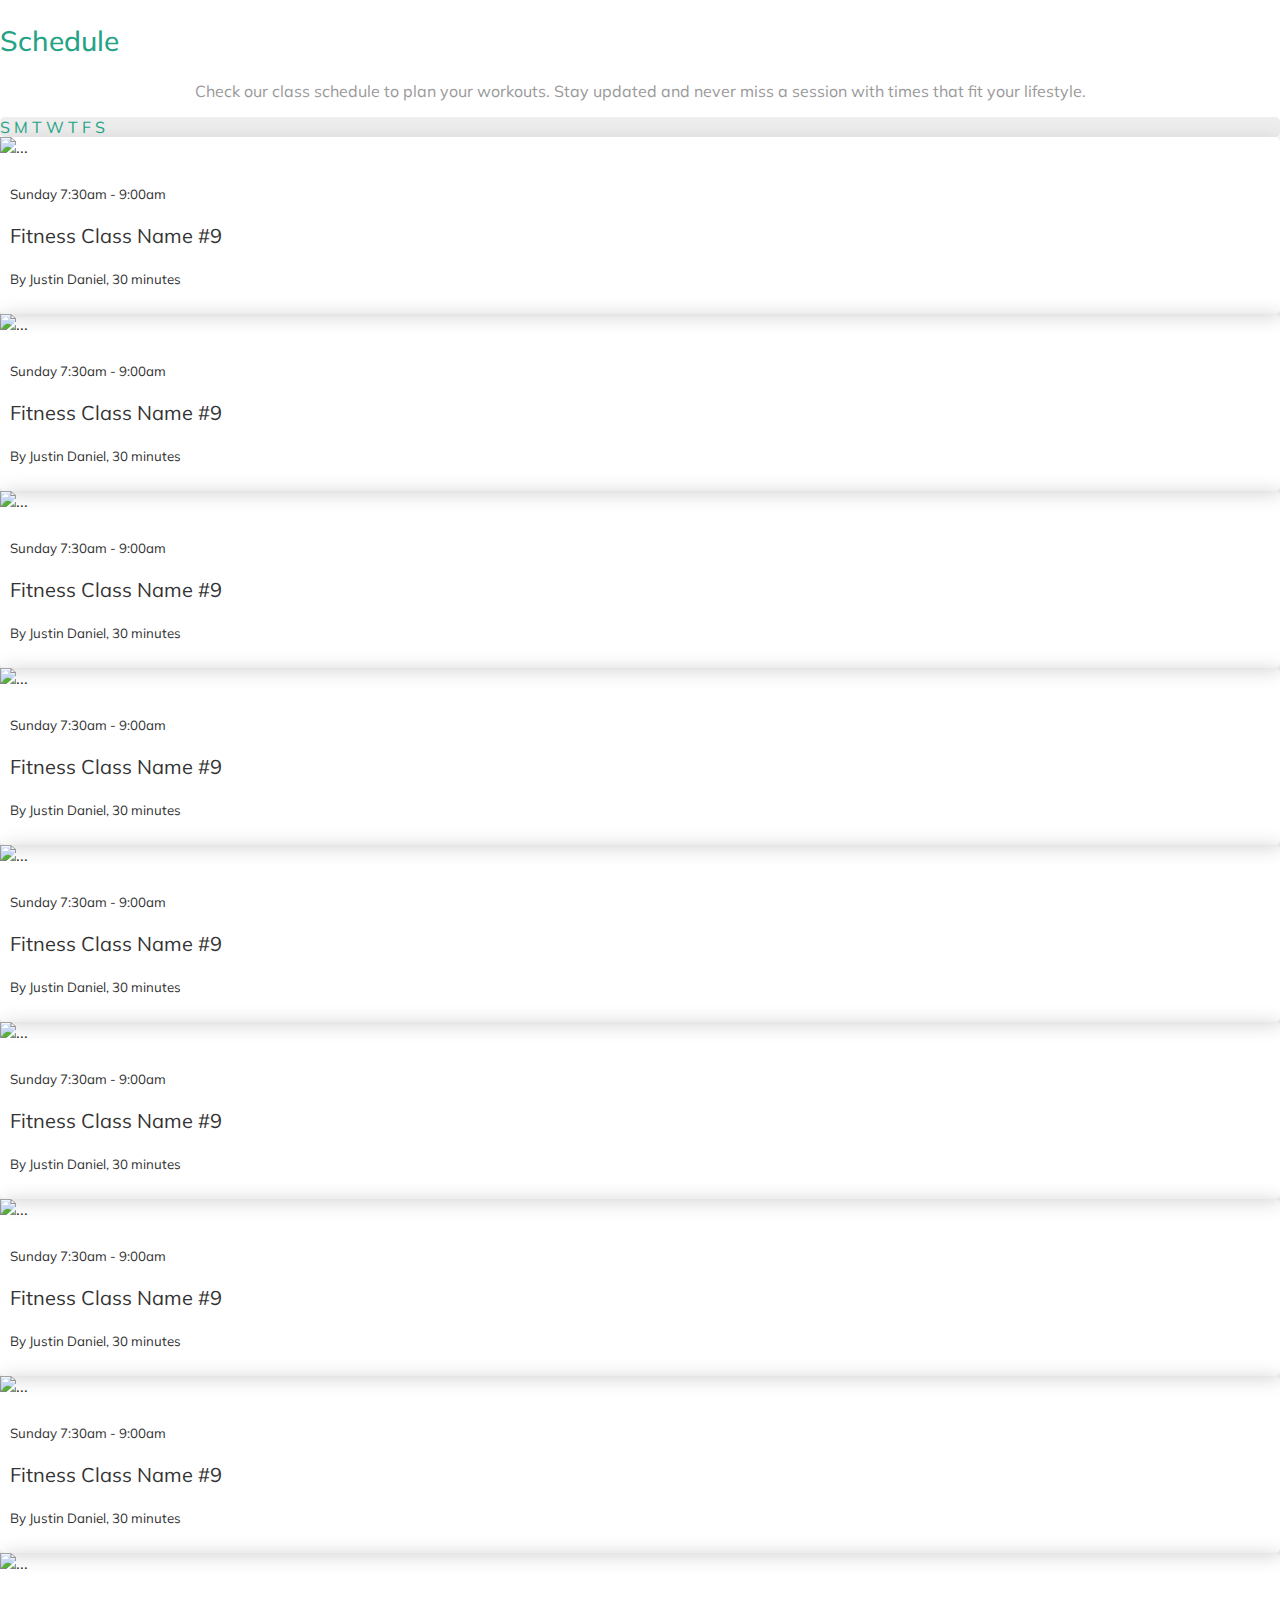
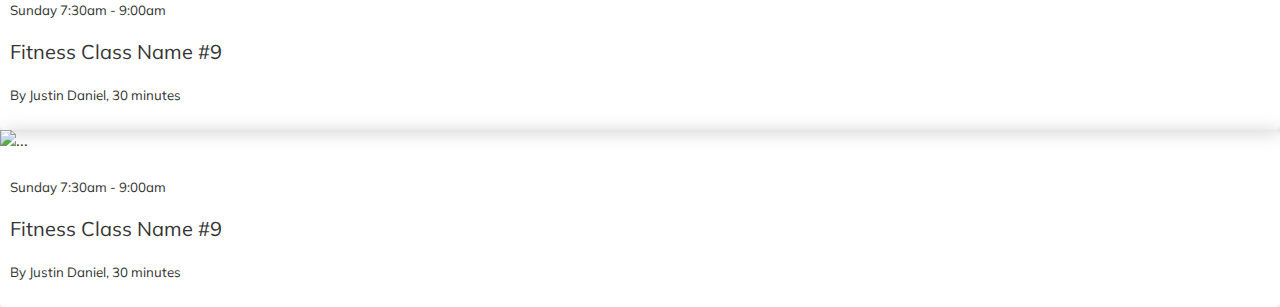
==== workout.html @ d22a5428 "Fixed the schedule slider for small screens added start adn end time for classes" ====
<!DOCTYPE html>
<html lang="en">
  <head>
    <meta charset="UTF-8" />
    <meta name="viewport" content="width=device-width, initial-scale=1.0" />
    <title>Workout</title>
    <link
      href="https://cdn.jsdelivr.net/npm/bootstrap@5.0.2/dist/css/bootstrap.min.css"
      rel="stylesheet"
      integrity="sha384-EVSTQN3/azprG1Anm3QDgpJLIm9Nao0Yz1ztcQTwFspd3yD65VohhpuuCOmLASjC"
      crossorigin="anonymous"
    />
    <link rel="stylesheet" href="Ahmed&Zaid.css" />
  </head>
  <body>
    <section
      class="container d-flex flex-column align-items-center ahmad_classes_schedule mb-5"
    >
      <div
        class="container pb-0 p-5 mx-sm-4 d-flex flex-column flex-wrap align-items-center"
      >
        <h2 class="section_title">Schedule</h2>
        <p class="section_description p-2">
          Check our class schedule to plan your workouts. Stay updated and never
          miss a session with times that fit your lifestyle.
        </p>
      </div>
      <div
        class="container row justify-content-center pt-0 pb-5 px-2 px-sm-5 mx-sm-4"
      >
        <div class="week_container col d-flex justify-content-center p-0 m-0">
          <a class="weekdays p-2 px-3" href="#" id="sunday">S</a>
          <a class="weekdays p-2 px-3" href="#" id="monday">M</a>
          <a class="weekdays p-2 px-3" href="#" id="tuesday">T</a>
          <a class="weekdays p-2 px-3" href="#" id="wednesday">W</a>
          <a class="weekdays p-2 px-3" href="#" id="thursday">T</a>
          <a class="weekdays p-2 px-3" href="#" id="friday">F</a>
          <a class="weekdays p-2 px-3" href="#" id="saturday">S</a>
        </div>
      </div>
      <div
        class="row row-cols-1 row-cols-md-2 g-4 justify-content-center mx-sm-4 card_container"
      >
        <div class="col">
          <div class="card">
            <div class="row">
              <div class="col-4 col-sm-3 img_container">
                <img
                  src="https://img.freepik.com/premium-vector/fit-people-doing-exercise_18591-41271.jpg"
                  class="img-fluid rounded schedule_pic"
                  alt="..."
                />
              </div>
              <div
                class="col card_information d-flex flex-column align-items-start justify-content-center p-1"
              >
                <p class="card-text">
                  <small
                    ><span class="day">Sunday</span>
                    <span class="start">7:30am</span> -
                    <span class="end">9:00am</span></small
                  >
                </p>
                <p class="card-title className">Fitness Class Name #9</p>
                <p class="card-text">
                  <small
                    >By <span class="trainer">Justin Daniel</span>,
                    <span class="duration">30</span> minutes</small
                  >
                </p>
              </div>
            </div>
          </div>
        </div>
        <div class="col">
          <div class="card">
            <div class="row">
              <div class="col-4 col-sm-3 img_container">
                <img
                  src="https://img.freepik.com/premium-vector/fit-people-doing-exercise_18591-41271.jpg"
                  class="img-fluid rounded schedule_pic"
                  alt="..."
                />
              </div>
              <div
                class="col card_information d-flex flex-column align-items-start justify-content-center p-1"
              >
                <p class="card-text">
                  <small
                    ><span class="day">Sunday</span>
                    <span class="start">7:30am</span> -
                    <span class="end">9:00am</span></small
                  >
                </p>
                <p class="card-title className">Fitness Class Name #9</p>
                <p class="card-text">
                  <small
                    >By <span class="trainer">Justin Daniel</span>,
                    <span class="duration">30</span> minutes</small
                  >
                </p>
              </div>
            </div>
          </div>
        </div>
        <div class="col">
          <div class="card">
            <div class="row">
              <div class="col-4 col-sm-3 img_container">
                <img
                  src="https://img.freepik.com/premium-vector/fit-people-doing-exercise_18591-41271.jpg"
                  class="img-fluid rounded schedule_pic"
                  alt="..."
                />
              </div>
              <div
                class="col card_information d-flex flex-column align-items-start justify-content-center p-1"
              >
                <p class="card-text">
                  <small
                    ><span class="day">Sunday</span>
                    <span class="start">7:30am</span> -
                    <span class="end">9:00am</span></small
                  >
                </p>
                <p class="card-title className">Fitness Class Name #9</p>
                <p class="card-text">
                  <small
                    >By <span class="trainer">Justin Daniel</span>,
                    <span class="duration">30</span> minutes</small
                  >
                </p>
              </div>
            </div>
          </div>
        </div>

        <div class="col">
          <div class="card">
            <div class="row">
              <div class="col-4 col-sm-3 img_container">
                <img
                  src="https://img.freepik.com/premium-vector/fit-people-doing-exercise_18591-41271.jpg"
                  class="img-fluid rounded schedule_pic"
                  alt="..."
                />
              </div>
              <div
                class="col card_information d-flex flex-column align-items-start justify-content-center p-1"
              >
                <p class="card-text">
                  <small
                    ><span class="day">Sunday</span>
                    <span class="start">7:30am</span> -
                    <span class="end">9:00am</span></small
                  >
                </p>
                <p class="card-title className">Fitness Class Name #9</p>
                <p class="card-text">
                  <small
                    >By <span class="trainer">Justin Daniel</span>,
                    <span class="duration">30</span> minutes</small
                  >
                </p>
              </div>
            </div>
          </div>
        </div>
        <div class="col">
          <div class="card">
            <div class="row">
              <div class="col-4 col-sm-3 img_container">
                <img
                  src="https://img.freepik.com/premium-vector/fit-people-doing-exercise_18591-41271.jpg"
                  class="img-fluid rounded schedule_pic"
                  alt="..."
                />
              </div>
              <div
                class="col card_information d-flex flex-column align-items-start justify-content-center p-1"
              >
                <p class="card-text">
                  <small
                    ><span class="day">Sunday</span>
                    <span class="start">7:30am</span> -
                    <span class="end">9:00am</span></small
                  >
                </p>
                <p class="card-title className">Fitness Class Name #9</p>
                <p class="card-text">
                  <small
                    >By <span class="trainer">Justin Daniel</span>,
                    <span class="duration">30</span> minutes</small
                  >
                </p>
              </div>
            </div>
          </div>
        </div>
        <div class="col">
          <div class="card">
            <div class="row">
              <div class="col-4 col-sm-3 img_container">
                <img
                  src="https://img.freepik.com/premium-vector/fit-people-doing-exercise_18591-41271.jpg"
                  class="img-fluid rounded schedule_pic"
                  alt="..."
                />
              </div>
              <div
                class="col card_information d-flex flex-column align-items-start justify-content-center p-1"
              >
                <p class="card-text">
                  <small
                    ><span class="day">Sunday</span>
                    <span class="start">7:30am</span> -
                    <span class="end">9:00am</span></small
                  >
                </p>
                <p class="card-title className">Fitness Class Name #9</p>
                <p class="card-text">
                  <small
                    >By <span class="trainer">Justin Daniel</span>,
                    <span class="duration">30</span> minutes</small
                  >
                </p>
              </div>
            </div>
          </div>
        </div>
        <div class="col">
          <div class="card">
            <div class="row">
              <div class="col-4 col-sm-3 img_container">
                <img
                  src="https://img.freepik.com/premium-vector/fit-people-doing-exercise_18591-41271.jpg"
                  class="img-fluid rounded schedule_pic"
                  alt="..."
                />
              </div>
              <div
                class="col card_information d-flex flex-column align-items-start justify-content-center p-1"
              >
                <p class="card-text">
                  <small
                    ><span class="day">Sunday</span>
                    <span class="start">7:30am</span> -
                    <span class="end">9:00am</span></small
                  >
                </p>
                <p class="card-title className">Fitness Class Name #9</p>
                <p class="card-text">
                  <small
                    >By <span class="trainer">Justin Daniel</span>,
                    <span class="duration">30</span> minutes</small
                  >
                </p>
              </div>
            </div>
          </div>
        </div>
        <div class="col">
          <div class="card">
            <div class="row">
              <div class="col-4 col-sm-3 img_container">
                <img
                  src="https://img.freepik.com/premium-vector/fit-people-doing-exercise_18591-41271.jpg"
                  class="img-fluid rounded schedule_pic"
                  alt="..."
                />
              </div>
              <div
                class="col card_information d-flex flex-column align-items-start justify-content-center p-1"
              >
                <p class="card-text">
                  <small
                    ><span class="day">Sunday</span>
                    <span class="start">7:30am</span> -
                    <span class="end">9:00am</span></small
                  >
                </p>
                <p class="card-title className">Fitness Class Name #9</p>
                <p class="card-text">
                  <small
                    >By <span class="trainer">Justin Daniel</span>,
                    <span class="duration">30</span> minutes</small
                  >
                </p>
              </div>
            </div>
          </div>
        </div>
        <div class="col">
          <div class="card">
            <div class="row">
              <div class="col-4 col-sm-3 img_container">
                <img
                  src="https://img.freepik.com/premium-vector/fit-people-doing-exercise_18591-41271.jpg"
                  class="img-fluid rounded schedule_pic"
                  alt="..."
                />
              </div>
              <div
                class="col card_information d-flex flex-column align-items-start justify-content-center p-1"
              >
                <p class="card-text">
                  <small
                    ><span class="day">Sunday</span>
                    <span class="start">7:30am</span> -
                    <span class="end">9:00am</span></small
                  >
                </p>
                <p class="card-title className">Fitness Class Name #9</p>
                <p class="card-text">
                  <small
                    >By <span class="trainer">Justin Daniel</span>,
                    <span class="duration">30</span> minutes</small
                  >
                </p>
              </div>
            </div>
          </div>
        </div>
        <div class="col">
          <div class="card">
            <div class="row">
              <div class="col-4 col-sm-3 img_container">
                <img
                  src="https://img.freepik.com/premium-vector/fit-people-doing-exercise_18591-41271.jpg"
                  class="img-fluid rounded schedule_pic"
                  alt="..."
                />
              </div>
              <div
                class="col card_information d-flex flex-column align-items-start justify-content-center p-1"
              >
                <p class="card-text">
                  <small
                    ><span class="day">Sunday</span>
                    <span class="start">7:30am</span> -
                    <span class="end">9:00am</span></small
                  >
                </p>
                <p class="card-title className">Fitness Class Name #9</p>
                <p class="card-text">
                  <small
                    >By <span class="trainer">Justin Daniel</span>,
                    <span class="duration">30</span> minutes</small
                  >
                </p>
              </div>
            </div>
          </div>
        </div>
      </div>
    </section>
    <script src="script.js"></script>
  </body>
</html>
---- Ahmed&Zaid.css ----
@import url("https://fonts.googleapis.com/css2?family=Muli:wght@300;400;500;700&display=swap");

:root {
  --font-primary: "Muli", -apple-system, BlinkMacSystemFont, "Segoe UI", Roboto,
    "Helvetica Neue", Arial, sans-serif, "Apple Color Emoji", "Segoe UI Emoji",
    "Segoe UI Symbol", "Noto Color Emoji";

  --font-size-base: 16px;
  --font-size-sm: 14px;
  --font-size-lg: 18px;
  --font-size-xl: 24px;
  --font-size-h1: 32px;
  --font-size-h2: 28px;
  --font-size-h3: 24px;
  --font-size-h4: 20px;
  --font-size-h5: 18px;
  --font-size-h6: 16px;

  --font-weight-light: 300;
  --font-weight-regular: 400;
  --font-weight-medium: 500;
  --font-weight-bold: 700;

  --text-primary: #333;
  --text-secondary: #666;
  --text-light: #999;
  --text-heading: #111;

  --accent-color: #25a385;
  --background-color: #fff;
}

body {
  font-family: var(--font-primary);
  font-size: var(--font-size-base);
  color: var(--text-primary);
  padding: 0px;
  margin: 0px;
  box-sizing: border-box;
}

h1 {
  font-size: var(--font-size-h1);
  font-weight: var(--font-weight-bold);
  color: var(--text-heading);
}

h2 {
  font-size: var(--font-size-h2);
  font-weight: var(--font-weight-medium);
  color: var(--text-heading);
}

h3 {
  font-size: var(--font-size-h3);
  font-weight: var(--font-weight-medium);
  color: var(--text-heading);
}

h4,
h5,
h6 {
  font-size: var(--font-size-h4);
  font-weight: var(--font-weight-regular);
  color: var(--text-secondary);
}

/* Ahmad's section */

.section_title {
  color: var(--accent-color);
}

.section_description {
  color: var(--text-light);
  text-align: center;
}

.card {
  border-radius: 5px;
  box-shadow: 2px 2px 20px rgb(209, 209, 209);
  line-height: normal;
  transition: 0.5s ease-in-out;
}

.card:hover {
  transform: scale(1.01);
  background-color: var(--accent-color);
  transition: 0.5s ease-in-out;
}

.cards_link {
  text-decoration: none;
  color: var(--text-secondary);
}

.cards_link:hover {
  color: var(--background-color);
}

.card_information:hover {
  color: var(--background-color);
}

.card-title {
  font-size: var(--font-size-h4);
  font-weight: var(--font-weight-regular);
}

.week_container {
  background-color: #eee;
  border-radius: 5px;
}

.weekdays {
  list-style-type: none;
  width: 100%;
  text-align: center;
  border-radius: 5px;
  transition: 0.5s ease-in-out;
}

.weekdays:hover {
  color: var(--background-color);
  background-color: var(--accent-color);
  transition: 0.5s ease-in-out;
}

.weekdays {
  text-decoration: none;
  color: var(--accent-color);
}

.weekdays.active {
  background-color: var(--accent-color);
  color: var(--background-color); /* Change text color if needed */
}

.weekdays:focus {
  outline: 2px solid var(--accent-color);
}

.card_information {
  padding: 10px;
}

@media screen and (min-width: 770px) and (max-width: 995px) {
  .schedule_pic {
    width: auto;
    height: 100%;
  }
}
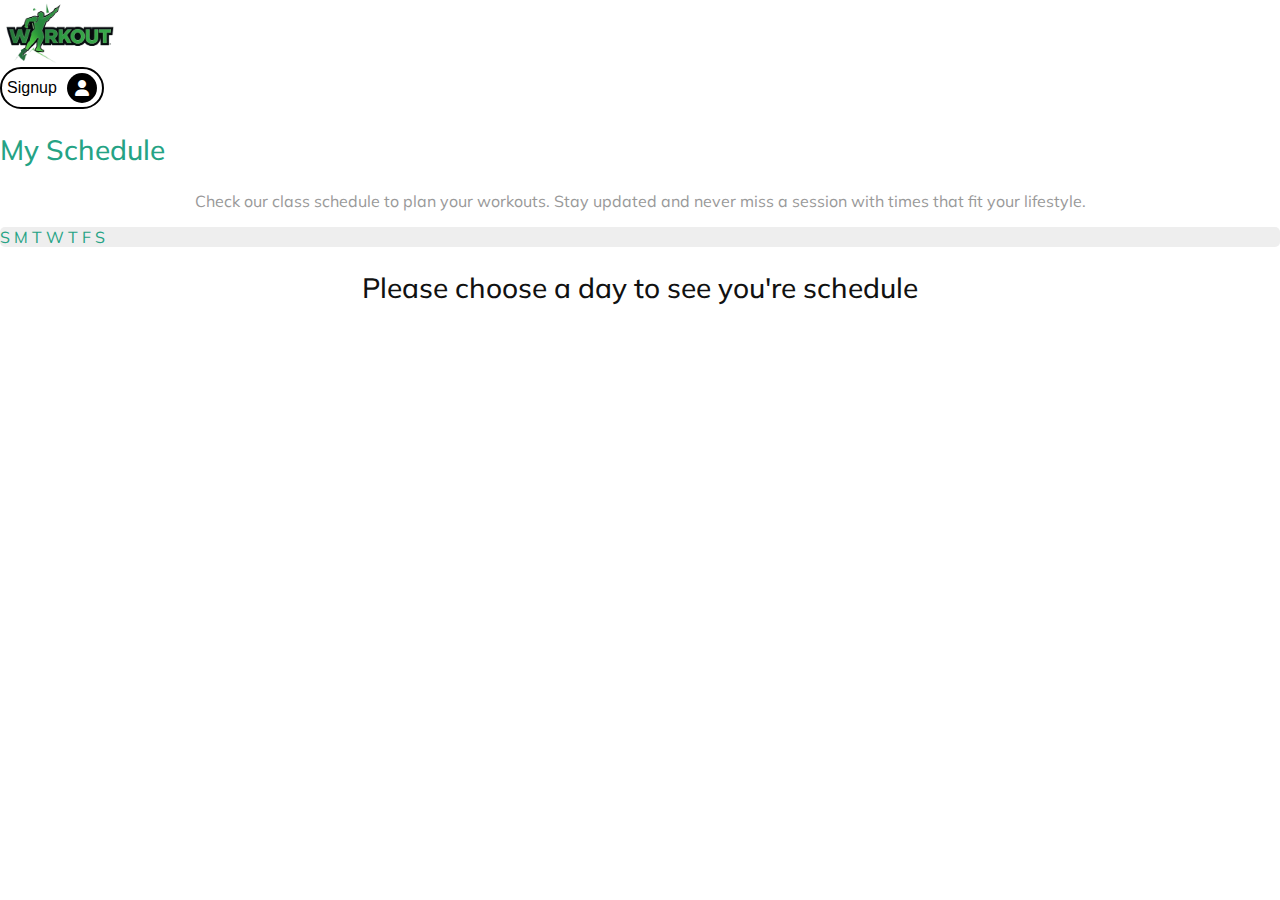
==== commit ed2b8fea: "Added all group edits (work still unfinnished)" ====
--- a/workout.html
+++ b/workout.html
@@ -10,350 +10,103 @@
       integrity="sha384-EVSTQN3/azprG1Anm3QDgpJLIm9Nao0Yz1ztcQTwFspd3yD65VohhpuuCOmLASjC"
       crossorigin="anonymous"
     />
-    <link rel="stylesheet" href="Ahmed&Zaid.css" />
+    <link
+      rel="stylesheet"
+      href="https://cdnjs.cloudflare.com/ajax/libs/font-awesome/6.7.2/css/all.min.css"
+      integrity="sha512-Evv84Mr4kqVGRNSgIGL/F/aIDqQb7xQ2vcrdIwxfjThSH8CSR7PBEakCr51Ck+w+/U6swU2Im1vVX0SVk9ABhg=="
+      crossorigin="anonymous"
+      referrerpolicy="no-referrer"
+    />
+    <link rel="stylesheet" href="./CSS/ahmed.css" />
+    <link rel="stylesheet" href="./CSS/zaid.css" />
   </head>
   <body>
+    <nav class="navbar navbar-expand-lg navbar-light p-3 zaid-nav">
+      <div class="container-fluid">
+        <a class="navbar-brand" href="./index.html"
+          ><img src="./images/logo.png" width="120" alt=""
+        /></a>
+        <button class="custom-button" id="signup-btn-1">
+          <div id="name-of-user">Signup</div>
+          <i class="fa-solid fa-user icon"></i>
+        </button>
+        <div
+          id="user-menu-main"
+          style="
+            position: absolute;
+            top: 77px;
+            right: 43px;
+            display: none;
+            background-color: white;
+            border: 1px solid #ccc;
+            padding: 10px;
+            box-shadow: 0 4px 8px rgba(0, 0, 0, 0.1);
+          "
+        >
+          <div
+            style="
+              position: absolute;
+              top: -11px;
+              right: 10px;
+              width: 0;
+              height: 0;
+              border-left: 10px solid transparent;
+              border-right: 10px solid transparent;
+              border-bottom: 10px solid #ccc;
+            "
+          ></div>
+          <!-- White fill triangle -->
+          <div
+            style="
+              position: absolute;
+              top: -10px;
+              right: 10px;
+              width: 0;
+              height: 0;
+              border-left: 10px solid transparent;
+              border-right: 10px solid transparent;
+              border-bottom: 10px solid white;
+            "
+          ></div>
+          <p class="inside-user" id="usersettings">User Settings</p>
+          <p class="inside-user" id="schedule">Schedule</p>
+          <p class="inside-user" id="logout">Log out</p>
+        </div>
+      </div>
+    </nav>
     <section
-      class="container d-flex flex-column align-items-center ahmad_classes_schedule mb-5"
+      class="container d-flex flex-column align-items-center ahmad_classes_schedule mt-0"
     >
       <div
-        class="container pb-0 p-5 mx-sm-4 d-flex flex-column flex-wrap align-items-center"
+        class="container pb-0 p-5 mx-sm-4 d-flex flex-column flex-wrap align-items-center mt-0"
       >
-        <h2 class="section_title">Schedule</h2>
+        <h2 class="section_title">My Schedule</h2>
         <p class="section_description p-2">
           Check our class schedule to plan your workouts. Stay updated and never
           miss a session with times that fit your lifestyle.
         </p>
       </div>
-      <div
-        class="container row justify-content-center pt-0 pb-5 px-2 px-sm-5 mx-sm-4"
-      >
-        <div class="week_container col d-flex justify-content-center p-0 m-0">
-          <a class="weekdays p-2 px-3" href="#" id="sunday">S</a>
-          <a class="weekdays p-2 px-3" href="#" id="monday">M</a>
-          <a class="weekdays p-2 px-3" href="#" id="tuesday">T</a>
-          <a class="weekdays p-2 px-3" href="#" id="wednesday">W</a>
-          <a class="weekdays p-2 px-3" href="#" id="thursday">T</a>
-          <a class="weekdays p-2 px-3" href="#" id="friday">F</a>
-          <a class="weekdays p-2 px-3" href="#" id="saturday">S</a>
+      <div class="container row justify-content-center pt-0 p-5 mx-sm-4">
+        <div class="week_container col- d-flex justify-content-between p-0 m-0">
+          <a class="weekdays p-2 px-3" href="#" id="Sunday">S</a>
+          <a class="weekdays p-2 px-3" href="#" id="Monday">M</a>
+          <a class="weekdays p-2 px-3" href="#" id="Tuesday">T</a>
+          <a class="weekdays p-2 px-3" href="#" id="Wednesday">W</a>
+          <a class="weekdays p-2 px-3" href="#" id="Thursday">T</a>
+          <a class="weekdays p-2 px-3" href="#" id="Friday">F</a>
+          <a class="weekdays p-2 px-3" href="#" id="Saturday">S</a>
         </div>
       </div>
       <div
         class="row row-cols-1 row-cols-md-2 g-4 justify-content-center mx-sm-4 card_container"
+        id="card_container"
       >
-        <div class="col">
-          <div class="card">
-            <div class="row">
-              <div class="col-4 col-sm-3 img_container">
-                <img
-                  src="https://img.freepik.com/premium-vector/fit-people-doing-exercise_18591-41271.jpg"
-                  class="img-fluid rounded schedule_pic"
-                  alt="..."
-                />
-              </div>
-              <div
-                class="col card_information d-flex flex-column align-items-start justify-content-center p-1"
-              >
-                <p class="card-text">
-                  <small
-                    ><span class="day">Sunday</span>
-                    <span class="start">7:30am</span> -
-                    <span class="end">9:00am</span></small
-                  >
-                </p>
-                <p class="card-title className">Fitness Class Name #9</p>
-                <p class="card-text">
-                  <small
-                    >By <span class="trainer">Justin Daniel</span>,
-                    <span class="duration">30</span> minutes</small
-                  >
-                </p>
-              </div>
-            </div>
-          </div>
-        </div>
-        <div class="col">
-          <div class="card">
-            <div class="row">
-              <div class="col-4 col-sm-3 img_container">
-                <img
-                  src="https://img.freepik.com/premium-vector/fit-people-doing-exercise_18591-41271.jpg"
-                  class="img-fluid rounded schedule_pic"
-                  alt="..."
-                />
-              </div>
-              <div
-                class="col card_information d-flex flex-column align-items-start justify-content-center p-1"
-              >
-                <p class="card-text">
-                  <small
-                    ><span class="day">Sunday</span>
-                    <span class="start">7:30am</span> -
-                    <span class="end">9:00am</span></small
-                  >
-                </p>
-                <p class="card-title className">Fitness Class Name #9</p>
-                <p class="card-text">
-                  <small
-                    >By <span class="trainer">Justin Daniel</span>,
-                    <span class="duration">30</span> minutes</small
-                  >
-                </p>
-              </div>
-            </div>
-          </div>
-        </div>
-        <div class="col">
-          <div class="card">
-            <div class="row">
-              <div class="col-4 col-sm-3 img_container">
-                <img
-                  src="https://img.freepik.com/premium-vector/fit-people-doing-exercise_18591-41271.jpg"
-                  class="img-fluid rounded schedule_pic"
-                  alt="..."
-                />
-              </div>
-              <div
-                class="col card_information d-flex flex-column align-items-start justify-content-center p-1"
-              >
-                <p class="card-text">
-                  <small
-                    ><span class="day">Sunday</span>
-                    <span class="start">7:30am</span> -
-                    <span class="end">9:00am</span></small
-                  >
-                </p>
-                <p class="card-title className">Fitness Class Name #9</p>
-                <p class="card-text">
-                  <small
-                    >By <span class="trainer">Justin Daniel</span>,
-                    <span class="duration">30</span> minutes</small
-                  >
-                </p>
-              </div>
-            </div>
-          </div>
-        </div>
-
-        <div class="col">
-          <div class="card">
-            <div class="row">
-              <div class="col-4 col-sm-3 img_container">
-                <img
-                  src="https://img.freepik.com/premium-vector/fit-people-doing-exercise_18591-41271.jpg"
-                  class="img-fluid rounded schedule_pic"
-                  alt="..."
-                />
-              </div>
-              <div
-                class="col card_information d-flex flex-column align-items-start justify-content-center p-1"
-              >
-                <p class="card-text">
-                  <small
-                    ><span class="day">Sunday</span>
-                    <span class="start">7:30am</span> -
-                    <span class="end">9:00am</span></small
-                  >
-                </p>
-                <p class="card-title className">Fitness Class Name #9</p>
-                <p class="card-text">
-                  <small
-                    >By <span class="trainer">Justin Daniel</span>,
-                    <span class="duration">30</span> minutes</small
-                  >
-                </p>
-              </div>
-            </div>
-          </div>
-        </div>
-        <div class="col">
-          <div class="card">
-            <div class="row">
-              <div class="col-4 col-sm-3 img_container">
-                <img
-                  src="https://img.freepik.com/premium-vector/fit-people-doing-exercise_18591-41271.jpg"
-                  class="img-fluid rounded schedule_pic"
-                  alt="..."
-                />
-              </div>
-              <div
-                class="col card_information d-flex flex-column align-items-start justify-content-center p-1"
-              >
-                <p class="card-text">
-                  <small
-                    ><span class="day">Sunday</span>
-                    <span class="start">7:30am</span> -
-                    <span class="end">9:00am</span></small
-                  >
-                </p>
-                <p class="card-title className">Fitness Class Name #9</p>
-                <p class="card-text">
-                  <small
-                    >By <span class="trainer">Justin Daniel</span>,
-                    <span class="duration">30</span> minutes</small
-                  >
-                </p>
-              </div>
-            </div>
-          </div>
-        </div>
-        <div class="col">
-          <div class="card">
-            <div class="row">
-              <div class="col-4 col-sm-3 img_container">
-                <img
-                  src="https://img.freepik.com/premium-vector/fit-people-doing-exercise_18591-41271.jpg"
-                  class="img-fluid rounded schedule_pic"
-                  alt="..."
-                />
-              </div>
-              <div
-                class="col card_information d-flex flex-column align-items-start justify-content-center p-1"
-              >
-                <p class="card-text">
-                  <small
-                    ><span class="day">Sunday</span>
-                    <span class="start">7:30am</span> -
-                    <span class="end">9:00am</span></small
-                  >
-                </p>
-                <p class="card-title className">Fitness Class Name #9</p>
-                <p class="card-text">
-                  <small
-                    >By <span class="trainer">Justin Daniel</span>,
-                    <span class="duration">30</span> minutes</small
-                  >
-                </p>
-              </div>
-            </div>
-          </div>
-        </div>
-        <div class="col">
-          <div class="card">
-            <div class="row">
-              <div class="col-4 col-sm-3 img_container">
-                <img
-                  src="https://img.freepik.com/premium-vector/fit-people-doing-exercise_18591-41271.jpg"
-                  class="img-fluid rounded schedule_pic"
-                  alt="..."
-                />
-              </div>
-              <div
-                class="col card_information d-flex flex-column align-items-start justify-content-center p-1"
-              >
-                <p class="card-text">
-                  <small
-                    ><span class="day">Sunday</span>
-                    <span class="start">7:30am</span> -
-                    <span class="end">9:00am</span></small
-                  >
-                </p>
-                <p class="card-title className">Fitness Class Name #9</p>
-                <p class="card-text">
-                  <small
-                    >By <span class="trainer">Justin Daniel</span>,
-                    <span class="duration">30</span> minutes</small
-                  >
-                </p>
-              </div>
-            </div>
-          </div>
-        </div>
-        <div class="col">
-          <div class="card">
-            <div class="row">
-              <div class="col-4 col-sm-3 img_container">
-                <img
-                  src="https://img.freepik.com/premium-vector/fit-people-doing-exercise_18591-41271.jpg"
-                  class="img-fluid rounded schedule_pic"
-                  alt="..."
-                />
-              </div>
-              <div
-                class="col card_information d-flex flex-column align-items-start justify-content-center p-1"
-              >
-                <p class="card-text">
-                  <small
-                    ><span class="day">Sunday</span>
-                    <span class="start">7:30am</span> -
-                    <span class="end">9:00am</span></small
-                  >
-                </p>
-                <p class="card-title className">Fitness Class Name #9</p>
-                <p class="card-text">
-                  <small
-                    >By <span class="trainer">Justin Daniel</span>,
-                    <span class="duration">30</span> minutes</small
-                  >
-                </p>
-              </div>
-            </div>
-          </div>
-        </div>
-        <div class="col">
-          <div class="card">
-            <div class="row">
-              <div class="col-4 col-sm-3 img_container">
-                <img
-                  src="https://img.freepik.com/premium-vector/fit-people-doing-exercise_18591-41271.jpg"
-                  class="img-fluid rounded schedule_pic"
-                  alt="..."
-                />
-              </div>
-              <div
-                class="col card_information d-flex flex-column align-items-start justify-content-center p-1"
-              >
-                <p class="card-text">
-                  <small
-                    ><span class="day">Sunday</span>
-                    <span class="start">7:30am</span> -
-                    <span class="end">9:00am</span></small
-                  >
-                </p>
-                <p class="card-title className">Fitness Class Name #9</p>
-                <p class="card-text">
-                  <small
-                    >By <span class="trainer">Justin Daniel</span>,
-                    <span class="duration">30</span> minutes</small
-                  >
-                </p>
-              </div>
-            </div>
-          </div>
-        </div>
-        <div class="col">
-          <div class="card">
-            <div class="row">
-              <div class="col-4 col-sm-3 img_container">
-                <img
-                  src="https://img.freepik.com/premium-vector/fit-people-doing-exercise_18591-41271.jpg"
-                  class="img-fluid rounded schedule_pic"
-                  alt="..."
-                />
-              </div>
-              <div
-                class="col card_information d-flex flex-column align-items-start justify-content-center p-1"
-              >
-                <p class="card-text">
-                  <small
-                    ><span class="day">Sunday</span>
-                    <span class="start">7:30am</span> -
-                    <span class="end">9:00am</span></small
-                  >
-                </p>
-                <p class="card-title className">Fitness Class Name #9</p>
-                <p class="card-text">
-                  <small
-                    >By <span class="trainer">Justin Daniel</span>,
-                    <span class="duration">30</span> minutes</small
-                  >
-                </p>
-              </div>
-            </div>
-          </div>
-        </div>
+        <h2 style="text-align: center">
+          Please choose a day to see you're schedule
+        </h2>
       </div>
     </section>
+    <script src="workout.js"></script>
     <script src="script.js"></script>
   </body>
 </html>
--- a/CSS/ahmed.css
+++ b/CSS/ahmed.css
@@ -0,0 +1,159 @@
+@import url("https://fonts.googleapis.com/css2?family=Muli:wght@300;400;500;700&display=swap");
+
+:root {
+  --font-primary: "Muli", -apple-system, BlinkMacSystemFont, "Segoe UI", Roboto,
+    "Helvetica Neue", Arial, sans-serif, "Apple Color Emoji", "Segoe UI Emoji",
+    "Segoe UI Symbol", "Noto Color Emoji";
+
+  --font-size-base: 16px;
+  --font-size-sm: 14px;
+  --font-size-lg: 18px;
+  --font-size-xl: 24px;
+  --font-size-h1: 32px;
+  --font-size-h2: 28px;
+  --font-size-h3: 24px;
+  --font-size-h4: 20px;
+  --font-size-h5: 18px;
+  --font-size-h6: 16px;
+
+  --font-weight-light: 300;
+  --font-weight-regular: 400;
+  --font-weight-medium: 500;
+  --font-weight-bold: 700;
+
+  --text-primary: #333;
+  --text-secondary: #666;
+  --text-light: #999;
+  --text-heading: #111;
+
+  --accent-color: #25a385;
+  --background-color: #fff;
+}
+
+body {
+  font-family: var(--font-primary);
+  font-size: var(--font-size-base);
+  color: var(--text-primary);
+  padding: 0px;
+  margin: 0px;
+  box-sizing: border-box;
+}
+
+h1 {
+  font-size: var(--font-size-h1);
+  font-weight: var(--font-weight-bold);
+  color: var(--text-heading);
+}
+
+h2 {
+  font-size: var(--font-size-h2);
+  font-weight: var(--font-weight-medium);
+  color: var(--text-heading);
+}
+
+h3 {
+  font-size: var(--font-size-h3);
+  font-weight: var(--font-weight-medium);
+  color: var(--text-heading);
+}
+
+h4,
+h5,
+h6 {
+  font-size: var(--font-size-h4);
+  font-weight: var(--font-weight-regular);
+  color: var(--text-secondary);
+}
+
+/* Ahmad's section */
+.nav-workout {
+  display: flex;
+  justify-content: space-between;
+  align-items: center;
+}
+
+.section_title {
+  color: var(--accent-color);
+}
+
+.section_description {
+  color: var(--text-light);
+  text-align: center;
+}
+
+.card {
+  border-radius: 5px;
+  box-shadow: 2px 2px 20px rgb(209, 209, 209);
+  line-height: normal;
+  transition: 0.5s ease-in-out;
+}
+
+.card:hover {
+  transform: scale(1.01);
+  background-color: var(--accent-color);
+  transition: 0.5s ease-in-out;
+}
+
+.cards_link {
+  text-decoration: none;
+  color: var(--text-secondary);
+}
+
+.cards_link:hover {
+  color: var(--background-color);
+}
+
+.card_information:hover {
+  color: var(--background-color);
+}
+
+.card-title {
+  font-size: var(--font-size-h4);
+  font-weight: var(--font-weight-regular);
+}
+
+.week_container {
+  background-color: #eee;
+  border-radius: 5px;
+}
+
+.weekdays {
+  list-style-type: none;
+  width: 100%;
+  text-align: center;
+  border-radius: 5px;
+  transition: 0.5s ease-in-out;
+}
+
+.weekdays:hover {
+  color: var(--background-color);
+  background-color: var(--accent-color);
+  transition: 0.5s ease-in-out;
+}
+
+.weekdays {
+  text-decoration: none;
+  color: var(--accent-color);
+}
+
+.weekdays.active {
+  background-color: var(--accent-color);
+  color: var(--background-color); /* Change text color if needed */
+}
+
+.weekdays:focus {
+  outline: 2px solid var(--accent-color);
+}
+
+.card_information {
+  padding: 10px;
+}
+
+/* .image-ahmed {
+  height: 87px;
+  width: 87px;
+} */
+
+.ahmad_classes_section {
+  height: fit-content !important;
+}
--- a/CSS/zaid.css
+++ b/CSS/zaid.css
@@ -0,0 +1,290 @@
+@import url("https://fonts.googleapis.com/css2?family=Muli:wght@300;400;500;700&display=swap");
+
+:root {
+  --font-primary: "Muli", -apple-system, BlinkMacSystemFont, "Segoe UI", Roboto,
+    "Helvetica Neue", Arial, sans-serif, "Apple Color Emoji", "Segoe UI Emoji",
+    "Segoe UI Symbol", "Noto Color Emoji";
+
+  --font-size-base: 16px;
+  --font-size-sm: 14px;
+  --font-size-lg: 18px;
+  --font-size-xl: 24px;
+  --font-size-h1: 32px;
+  --font-size-h2: 28px;
+  --font-size-h3: 24px;
+  --font-size-h4: 20px;
+  --font-size-h5: 18px;
+  --font-size-h6: 16px;
+
+  --font-weight-light: 300;
+  --font-weight-regular: 400;
+  --font-weight-medium: 500;
+  --font-weight-bold: 700;
+
+  --primary-color: #25a385;
+
+  --text-primary: #333;
+  --text-secondary: #666;
+  --text-light: #999;
+  --text-heading: #111;
+}
+
+body {
+  font-family: var(--font-primary);
+  font-size: var(--font-size-base);
+  color: var(--text-primary);
+  padding: 0px;
+  margin: 0px;
+  box-sizing: border-box;
+}
+
+h1 {
+  font-size: var(--font-size-h1);
+  font-weight: var(--font-weight-bold);
+  color: var(--text-heading);
+}
+
+h2 {
+  /* font-size: var(--font-size-h2); */
+  /* font-weight: var(--font-weight-medium); */
+  color: var(--text-heading);
+}
+
+h3 {
+  font-size: var(--font-size-h3);
+  font-weight: var(--font-weight-medium);
+  color: var(--text-heading);
+}
+
+h4,
+h5,
+h6 {
+  font-size: var(--font-size-h4);
+  font-weight: var(--font-weight-regular);
+  color: var(--text-secondary);
+}
+
+.inside-user {
+  cursor: pointer;
+}
+.inside-user:hover {
+  color: #666;
+}
+
+.custom-button {
+  display: flex;
+  align-items: center;
+  background: transparent;
+  border: 2px solid black;
+  padding: 4px 5px;
+  border-radius: 30px; /* Ensures smooth rounded edges */
+  cursor: pointer;
+  font-size: 16px;
+}
+.custom-button:hover {
+  background-color: #25a385;
+  border: none;
+  border: 2px solid white;
+}
+
+.custom-button .icon {
+  display: flex;
+  align-items: center;
+  justify-content: center;
+  width: 30px;
+  height: 30px;
+  border-radius: 50%; /* Makes the icon circular */
+  background: black;
+  color: white;
+  margin-left: 10px; /* Spacing between text and icon */
+}
+
+.zaid-nav {
+  /* font-size: var(--font-size-base); */
+  background-color: white;
+  position: sticky;
+  top: 0;
+  z-index: 4;
+}
+.nav-link {
+  font-size: var(--font-size-h2);
+  text-decoration: none;
+  font-size: 1.1rem;
+}
+.nav-link:hover {
+  border-bottom: #25a385 2px solid;
+}
+
+.hero-section {
+  height: 100vh;
+  width: 100%;
+  display: flex;
+  flex-direction: row;
+  justify-content: center;
+  align-items: center;
+  text-align: center;
+  margin-bottom: 100px;
+}
+.hero-img {
+  position: relative;
+  width: 98vw;
+  height: 100vh;
+  filter: blur(3px);
+}
+.text-in-hero {
+  position: absolute;
+  display: flex;
+  flex-direction: column;
+  background-color: transparent;
+  padding: 50px 10px;
+  width: 70%;
+  height: 50%;
+  max-height: 500px;
+}
+
+.hero_text {
+  font-size: 70px;
+  color: white;
+  margin-bottom: 5vh;
+  text-shadow: 2px 2px 0 black;
+  flex: 1;
+}
+.hero-p {
+  font-size: var(--font-size-h2);
+  color: white;
+  text-shadow: 1px 1px 0 black;
+  flex: 1;
+}
+.hero-button {
+  width: 130px;
+  height: 70px;
+  z-index: 1;
+  align-self: center;
+  border: #ffffff solid 2px;
+  color: #ffffff;
+  flex: 0 0;
+}
+.btn :hover {
+  background-color: #ffffff;
+}
+/* zaid's section 2  */
+.why-choose-us {
+  display: flex;
+  margin-bottom: 150px;
+  text-align: center;
+  /* padding: 0px 20px; */
+  background-color: white;
+  height: fit-content;
+}
+
+.zaid-container {
+  max-width: 98vw;
+  height: 50vh;
+  margin: auto;
+  display: flex;
+  flex-direction: column;
+  justify-content: space-around;
+}
+h2 span {
+  color: var(--primary-color);
+}
+
+.y-us-subtitle {
+  color: var(--text-primary);
+  margin: 30px 0 40px 0;
+  max-width: 700px;
+  align-self: center;
+}
+
+/* cards Box Styling */
+.y-us-cards-cont {
+  display: flex;
+  justify-content: space-between;
+  gap: 50px;
+  flex-wrap: wrap;
+}
+
+.y-us-card {
+  background: white;
+  padding: 30px;
+  border-radius: 12px;
+  box-shadow: 0px 4px 10px rgba(0, 0, 0, 0.1);
+  text-align: center;
+  flex: 1;
+  min-width: 250px;
+  transition: 0.3s;
+}
+
+.Signup {
+  background-color: #25a385;
+  border-radius: 24px;
+  padding: 10px 10px;
+}
+.Signup:hover {
+  background-color: white;
+  border-bottom: none;
+}
+
+.y-us-card:hover {
+  transform: translateY(-5px);
+  box-shadow: 0px 6px 15px rgba(0, 0, 0, 0.15);
+}
+
+.y-us-card img {
+  width: 60px;
+  margin-bottom: 15px;
+}
+
+.y-us-card h3 {
+  color: var(--primary-color);
+}
+
+.y-us-card p {
+  font-size: 16px;
+  color: var(--text-secondary);
+}
+
+.navbar-nav {
+  align-items: center !important;
+}
+
+@media screen and (max-width: 900px) {
+  .hero_text {
+    font-size: 40px;
+  }
+  .hero-p {
+    font-size: var(--font-size-h4);
+  }
+
+  .why-choose-us {
+    align-items: baseline;
+    height: 80vh;
+    margin-bottom: 0px;
+  }
+  .container {
+    justify-content: flex-start;
+    margin-top: 0px;
+    height: 100%;
+    margin-top: 100px;
+  }
+}
+
+@media screen and (max-width: 500px) {
+  .hero-section {
+    margin-bottom: 0px;
+  }
+  .hero-img {
+    position: relative;
+    width: 98vw;
+    height: 100vh;
+    filter: blur(3px);
+  }
+  .why-choose-us {
+    align-items: baseline;
+    height: 150vh;
+    margin-bottom: 0px;
+  }
+  .container {
+    margin-top: 100px;
+  }
+}
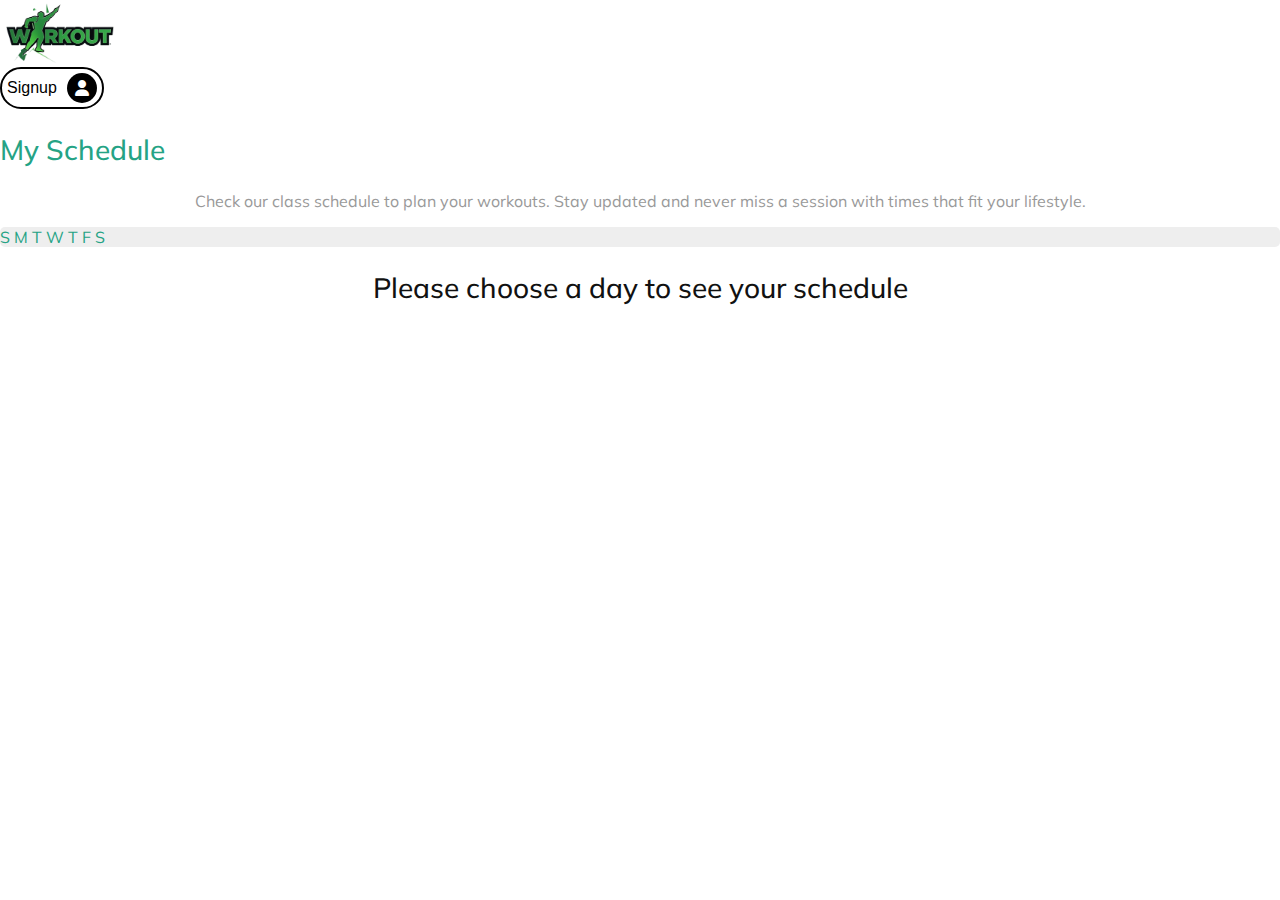
==== commit 2a536fc6: "Fixed the hover effet fro the favorite icon" ====
--- a/workout.html
+++ b/workout.html
@@ -17,8 +17,9 @@
       crossorigin="anonymous"
       referrerpolicy="no-referrer"
     />
+    <link rel="stylesheet" href="Ahmed&Zaid.css" />
+    <link rel="stylesheet" href="./CSS/zaid.css" />
     <link rel="stylesheet" href="./CSS/ahmed.css" />
-    <link rel="stylesheet" href="./CSS/zaid.css" />
   </head>
   <body>
     <nav class="navbar navbar-expand-lg navbar-light p-3 zaid-nav">
@@ -86,8 +87,10 @@
           miss a session with times that fit your lifestyle.
         </p>
       </div>
-      <div class="container row justify-content-center pt-0 p-5 mx-sm-4">
-        <div class="week_container col- d-flex justify-content-between p-0 m-0">
+      <div
+        class="container row justify-content-center pt-0 pb-5 px-2 px-sm-5 mx-sm-4"
+      >
+        <div class="week_container col d-flex justify-content-center p-0 m-0">
           <a class="weekdays p-2 px-3" href="#" id="Sunday">S</a>
           <a class="weekdays p-2 px-3" href="#" id="Monday">M</a>
           <a class="weekdays p-2 px-3" href="#" id="Tuesday">T</a>
@@ -102,7 +105,7 @@
         id="card_container"
       >
         <h2 style="text-align: center">
-          Please choose a day to see you're schedule
+          Please choose a day to see your schedule
         </h2>
       </div>
     </section>
--- a/Ahmed&Zaid.css
+++ b/Ahmed&Zaid.css
@@ -0,0 +1,166 @@
+@import url("https://fonts.googleapis.com/css2?family=Muli:wght@300;400;500;700&display=swap");
+
+:root {
+  --font-primary: "Muli", -apple-system, BlinkMacSystemFont, "Segoe UI", Roboto,
+    "Helvetica Neue", Arial, sans-serif, "Apple Color Emoji", "Segoe UI Emoji",
+    "Segoe UI Symbol", "Noto Color Emoji";
+
+  --font-size-base: 16px;
+  --font-size-sm: 14px;
+  --font-size-lg: 18px;
+  --font-size-xl: 24px;
+  --font-size-h1: 32px;
+  --font-size-h2: 28px;
+  --font-size-h3: 24px;
+  --font-size-h4: 20px;
+  --font-size-h5: 18px;
+  --font-size-h6: 16px;
+
+  --font-weight-light: 300;
+  --font-weight-regular: 400;
+  --font-weight-medium: 500;
+  --font-weight-bold: 700;
+
+  --text-primary: #333;
+  --text-secondary: #666;
+  --text-light: #999;
+  --text-heading: #111;
+
+  --accent-color: #25a385;
+  --background-color: #fff;
+}
+
+body {
+  font-family: var(--font-primary);
+  font-size: var(--font-size-base);
+  color: var(--text-primary);
+  padding: 0px;
+  margin: 0px;
+  box-sizing: border-box;
+}
+
+h1 {
+  font-size: var(--font-size-h1);
+  font-weight: var(--font-weight-bold);
+  color: var(--text-heading);
+}
+
+h2 {
+  font-size: var(--font-size-h2);
+  font-weight: var(--font-weight-medium);
+  color: var(--text-heading);
+}
+
+h3 {
+  font-size: var(--font-size-h3);
+  font-weight: var(--font-weight-medium);
+  color: var(--text-heading);
+}
+
+h4,
+h5,
+h6 {
+  font-size: var(--font-size-h4);
+  font-weight: var(--font-weight-regular);
+  color: var(--text-secondary);
+}
+
+/* Ahmad's section */
+.nav-workout {
+  display: flex;
+  justify-content: space-between;
+  align-items: center;
+}
+
+.section_title {
+  color: var(--accent-color);
+}
+
+.section_description {
+  color: var(--text-light);
+  text-align: center;
+}
+
+.card {
+  border-radius: 5px;
+  box-shadow: 2px 2px 20px rgb(209, 209, 209);
+  line-height: normal;
+  transition: 0.5s ease-in-out;
+}
+
+.card:hover {
+  transform: scale(1.01);
+  background-color: var(--accent-color);
+  transition: 0.5s ease-in-out;
+}
+
+.cards_link {
+  text-decoration: none;
+  color: var(--text-secondary);
+}
+
+.cards_link:hover {
+  color: var(--background-color);
+}
+
+.card_information:hover {
+  color: var(--background-color);
+}
+
+.card-title {
+  font-size: var(--font-size-h4);
+  font-weight: var(--font-weight-regular);
+}
+
+.week_container {
+  background-color: #eee;
+  border-radius: 5px;
+}
+
+.weekdays {
+  list-style-type: none;
+  width: 100%;
+  text-align: center;
+  border-radius: 5px;
+  transition: 0.5s ease-in-out;
+}
+
+.weekdays:hover {
+  color: var(--background-color);
+  background-color: var(--accent-color);
+  transition: 0.5s ease-in-out;
+}
+
+.weekdays {
+  text-decoration: none;
+  color: var(--accent-color);
+}
+
+.weekdays.active {
+  background-color: var(--accent-color);
+  color: var(--background-color); /* Change text color if needed */
+}
+
+.weekdays:focus {
+  outline: 2px solid var(--accent-color);
+}
+
+.card_information {
+  padding: 10px;
+}
+
+.image-ahmed {
+  height: 87px;
+  width: 87px;
+}
+
+.ahmad_classes_section {
+  height: fit-content !important;
+}
+
+/* .favoriteOn {
+  color: #25a385;
+} */
+.card:hover {
+  color: #eee;
+}
--- a/CSS/ahmed.css
+++ b/CSS/ahmed.css
@@ -149,10 +149,10 @@
   padding: 10px;
 }
 
-/* .image-ahmed {
+.image-ahmed {
   height: 87px;
   width: 87px;
-} */
+}
 
 .ahmad_classes_section {
   height: fit-content !important;
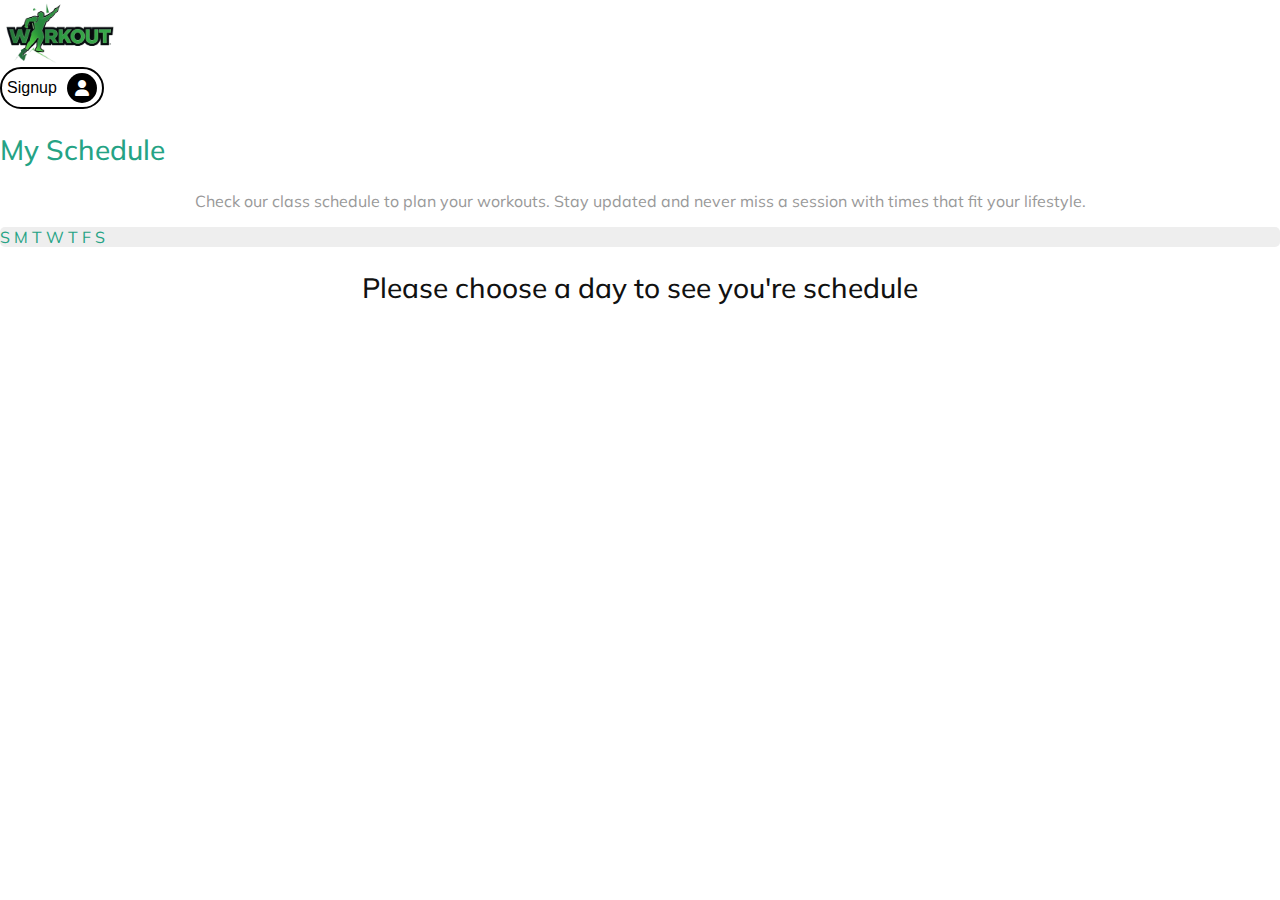
==== commit cd0f0b4d: "Merge pull request #10 from Alzainat/main" ====
--- a/workout.html
+++ b/workout.html
@@ -17,9 +17,8 @@
       crossorigin="anonymous"
       referrerpolicy="no-referrer"
     />
-    <link rel="stylesheet" href="Ahmed&Zaid.css" />
+    <link rel="stylesheet" href="./CSS/ahmed.css" />
     <link rel="stylesheet" href="./CSS/zaid.css" />
-    <link rel="stylesheet" href="./CSS/ahmed.css" />
   </head>
   <body>
     <nav class="navbar navbar-expand-lg navbar-light p-3 zaid-nav">
@@ -87,10 +86,8 @@
           miss a session with times that fit your lifestyle.
         </p>
       </div>
-      <div
-        class="container row justify-content-center pt-0 pb-5 px-2 px-sm-5 mx-sm-4"
-      >
-        <div class="week_container col d-flex justify-content-center p-0 m-0">
+      <div class="container row justify-content-center pt-0 p-2 mx-sm-4">
+        <div class="week_container col- d-flex justify-content-between p-0 m-0">
           <a class="weekdays p-2 px-3" href="#" id="Sunday">S</a>
           <a class="weekdays p-2 px-3" href="#" id="Monday">M</a>
           <a class="weekdays p-2 px-3" href="#" id="Tuesday">T</a>
@@ -105,7 +102,7 @@
         id="card_container"
       >
         <h2 style="text-align: center">
-          Please choose a day to see your schedule
+          Please choose a day to see you're schedule
         </h2>
       </div>
     </section>
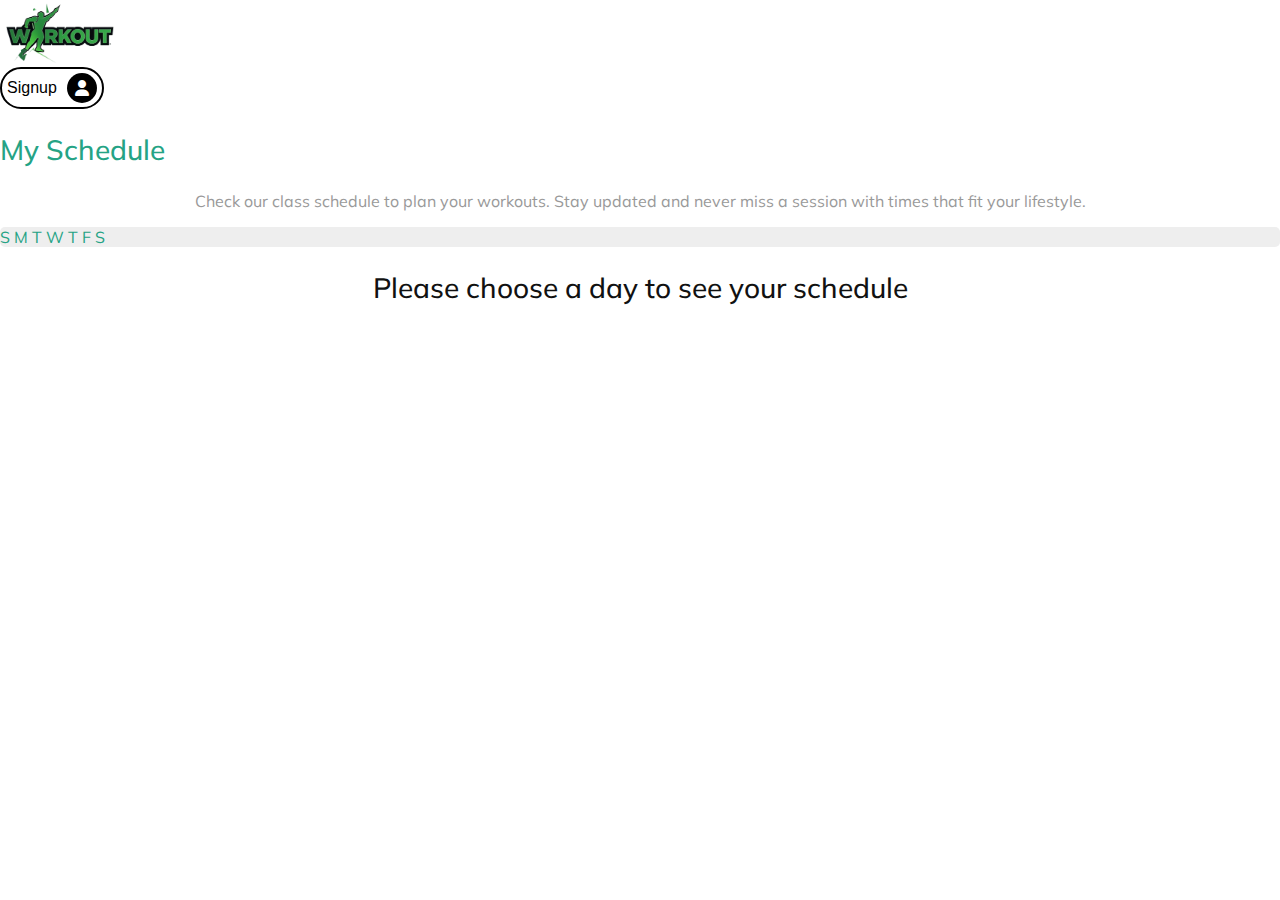
==== commit 53204499: "Merge pull request #11 from Ahmad-Arabi/main" ====
--- a/workout.html
+++ b/workout.html
@@ -17,8 +17,9 @@
       crossorigin="anonymous"
       referrerpolicy="no-referrer"
     />
+    <link rel="stylesheet" href="Ahmed&Zaid.css" />
+    <link rel="stylesheet" href="./CSS/zaid.css" />
     <link rel="stylesheet" href="./CSS/ahmed.css" />
-    <link rel="stylesheet" href="./CSS/zaid.css" />
   </head>
   <body>
     <nav class="navbar navbar-expand-lg navbar-light p-3 zaid-nav">
@@ -86,8 +87,10 @@
           miss a session with times that fit your lifestyle.
         </p>
       </div>
-      <div class="container row justify-content-center pt-0 p-2 mx-sm-4">
-        <div class="week_container col- d-flex justify-content-between p-0 m-0">
+      <div
+        class="container row justify-content-center pt-0 pb-5 px-2 px-sm-5 mx-sm-4"
+      >
+        <div class="week_container col d-flex justify-content-center p-0 m-0">
           <a class="weekdays p-2 px-3" href="#" id="Sunday">S</a>
           <a class="weekdays p-2 px-3" href="#" id="Monday">M</a>
           <a class="weekdays p-2 px-3" href="#" id="Tuesday">T</a>
@@ -102,7 +105,7 @@
         id="card_container"
       >
         <h2 style="text-align: center">
-          Please choose a day to see you're schedule
+          Please choose a day to see your schedule
         </h2>
       </div>
     </section>
